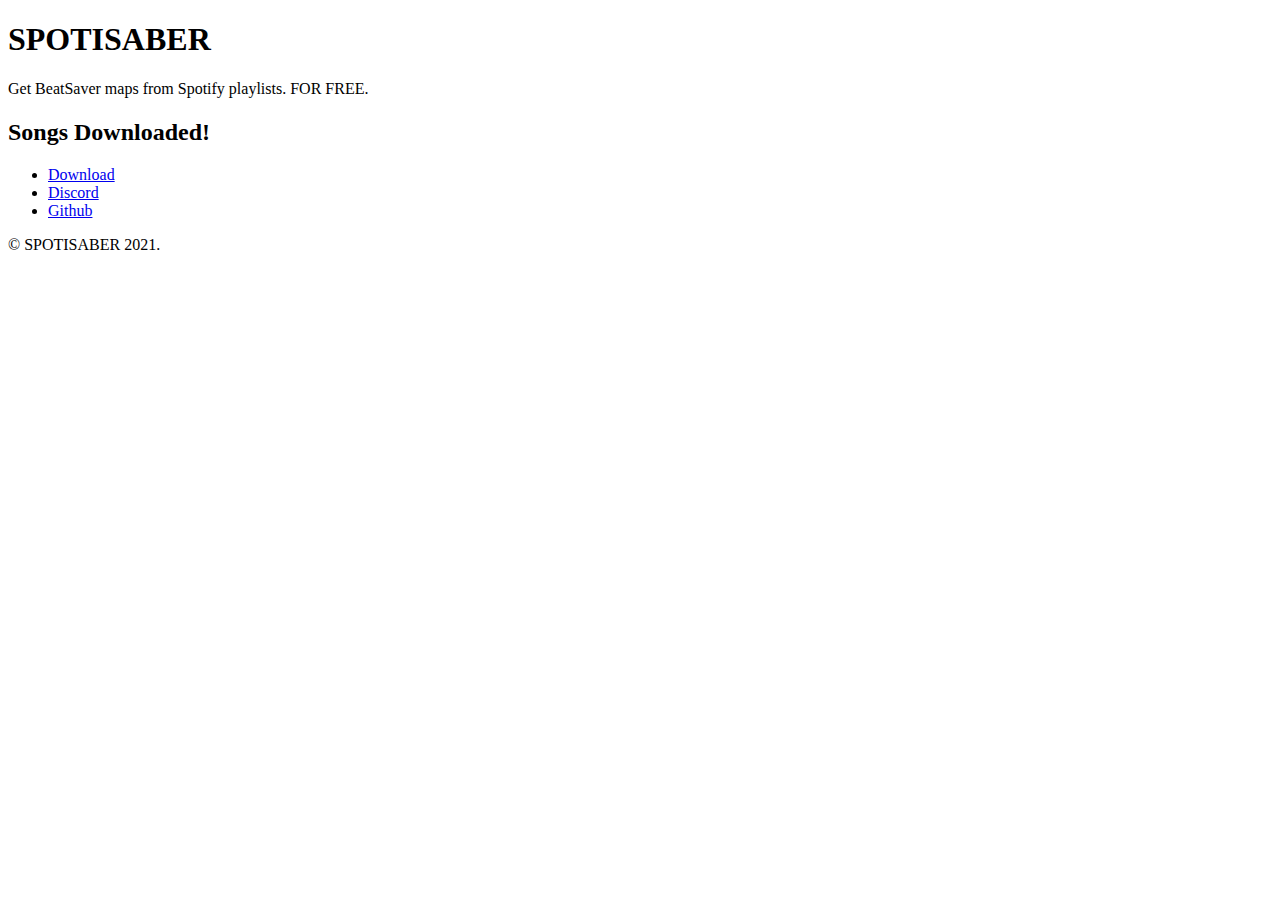
==== index.html @ da723a64 "Add files via upload" ====
<!DOCTYPE HTML>

<html>
	<head>
		<title>SpotiSaber</title>
		<meta charset="utf-8" />
		<meta name="viewport" content="width=device-width, initial-scale=1, user-scalable=no" />
		<link rel="stylesheet" href="assets/css/main.css" />
		<noscript><link rel="stylesheet" href="assets/css/noscript.css" /></noscript>
	</head>
	<body class="is-preload">

		<!-- Wrapper -->
			<div id="wrapper">

				<!-- Header -->
					<header id="header">
						<div class="logo">
							<span class="icon fa-lightbulb"></span>
						</div>
						<div class="content">
							<div class="inner">
								<h1>SPOTISABER</h1>
								<p>Get BeatSaver maps from Spotify playlists. FOR FREE.</p>

								<h1 id="songsDownloaded"></h1>
								<h2>Songs Downloaded!</h2>
							</div>
						</div>
						<nav>
							<ul>
								<li><a href="https://github.com/jerrymarshall2004/spotisaber/releases">Download</a></li>
								<li><a href="https://discord.gg/e8QdTztRY3">Discord</a></li>
								<li><a href="https://github.com/jerrymarshall2004/spotisaber/releases">Github</a></li>
								<!--<li><a href="#elements">Elements</a></li>-->
							</ul>
						</nav>
					</header>

		
				<!-- Footer -->
					<footer id="footer">
						<p class="copyright">&copy; SPOTISABER 2021.</p>
					</footer>

			</div>

			<script>
			    var mapsFound;
    url = 'http://api.spotisaber.games/mapsFound'

    var intervalId = window.setInterval(function(){
        updateFoundSongs();
    }, 2000);

    function updateFoundSongs(){

    let request = new XMLHttpRequest();
    request.open('GET', url);
    request.responseType = 'text';
    request.onload = function() {
        document.getElementById("songsDownloaded").innerHTML = request.response;
    };
    request.send();
}
updateFoundSongs();

	
			</script>

		<!-- BG -->
			<div id="bg"></div>

		<!-- Scripts -->
			<script src="assets/js/jquery.min.js"></script>
			<script src="assets/js/browser.min.js"></script>
			<script src="assets/js/breakpoints.min.js"></script>
			<script src="assets/js/util.js"></script>
			<script src="assets/js/main.js"></script>

	</body>
</html>
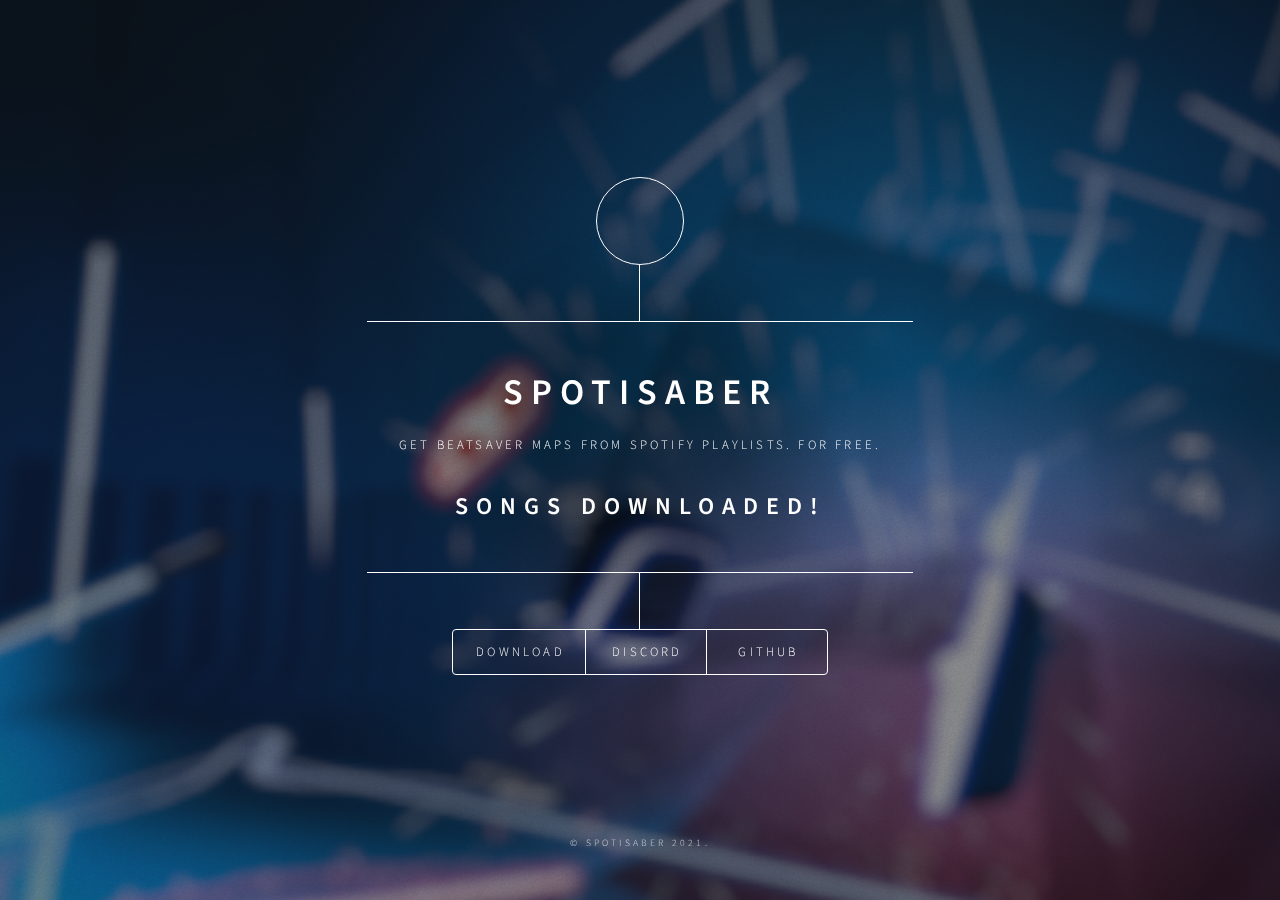
==== commit 9a1c1f41: "Update index.html" ====
--- a/index.html
+++ b/index.html
@@ -47,7 +47,7 @@
 
 			<script>
 			    var mapsFound;
-    url = 'http://api.spotisaber.games/mapsFound'
+    url = 'https://api.spotisaber.games/mapsFound'
 
     var intervalId = window.setInterval(function(){
         updateFoundSongs();
--- a/assets/css/main.css
+++ b/assets/css/main.css
@@ -0,0 +1,1657 @@
+@import url(fontawesome-all.min.css);
+@import url("https://fonts.googleapis.com/css?family=Source+Sans+Pro:300italic,600italic,300,600");
+
+
+
+html, body, div, span, applet, object,
+iframe, h1, h2, h3, h4, h5, h6, p, blockquote,
+pre, a, abbr, acronym, address, big, cite,
+code, del, dfn, em, img, ins, kbd, q, s, samp,
+small, strike, strong, sub, sup, tt, var, b,
+u, i, center, dl, dt, dd, ol, ul, li, fieldset,
+form, label, legend, table, caption, tbody,
+tfoot, thead, tr, th, td, article, aside,
+canvas, details, embed, figure, figcaption,
+footer, header, hgroup, menu, nav, output, ruby,
+section, summary, time, mark, audio, video {
+	margin: 0;
+	padding: 0;
+	border: 0;
+	font-size: 100%;
+	font: inherit;
+	vertical-align: baseline;}
+
+article, aside, details, figcaption, figure,
+footer, header, hgroup, menu, nav, section {
+	display: block;}
+
+body {
+	line-height: 1;
+}
+
+ol, ul {
+	list-style: none;
+}
+
+blockquote, q {
+	quotes: none;
+}
+
+	blockquote:before, blockquote:after, q:before, q:after {
+		content: '';
+		content: none;
+	}
+
+table {
+	border-collapse: collapse;
+	border-spacing: 0;
+}
+
+body {
+	-webkit-text-size-adjust: none;
+}
+
+mark {
+	background-color: transparent;
+	color: inherit;
+}
+
+input::-moz-focus-inner {
+	border: 0;
+	padding: 0;
+}
+
+input, select, textarea {
+	-moz-appearance: none;
+	-webkit-appearance: none;
+	-ms-appearance: none;
+	appearance: none;
+}
+
+/* Basic */
+
+	@-ms-viewport {
+		width: device-width;
+	}
+
+	@media screen and (max-width: 480px) {
+
+		html, body {
+			min-width: 320px;
+		}
+
+	}
+
+	html {
+		box-sizing: border-box;
+	}
+
+	*, *:before, *:after {
+		box-sizing: inherit;
+	}
+
+	body {
+		background: #1b1f22;
+	}
+
+		body.is-preload *, body.is-preload *:before, body.is-preload *:after {
+			-moz-animation: none !important;
+			-webkit-animation: none !important;
+			-ms-animation: none !important;
+			animation: none !important;
+			-moz-transition: none !important;
+			-webkit-transition: none !important;
+			-ms-transition: none !important;
+			transition: none !important;
+		}
+
+/* Type */
+
+	html {
+		font-size: 16pt;
+	}
+
+		@media screen and (max-width: 1680px) {
+
+			html {
+				font-size: 12pt;
+			}
+
+		}
+
+		@media screen and (max-width: 736px) {
+
+			html {
+				font-size: 11pt;
+			}
+
+		}
+
+		@media screen and (max-width: 360px) {
+
+			html {
+				font-size: 10pt;
+			}
+
+		}
+
+	body, input, select, textarea {
+		color: #ffffff;
+		font-family: "Source Sans Pro", sans-serif;
+		font-weight: 300;
+		font-size: 1rem;
+		line-height: 1.65;
+	}
+
+	a {
+		-moz-transition: color 0.2s ease-in-out, background-color 0.2s ease-in-out, border-bottom-color 0.2s ease-in-out;
+		-webkit-transition: color 0.2s ease-in-out, background-color 0.2s ease-in-out, border-bottom-color 0.2s ease-in-out;
+		-ms-transition: color 0.2s ease-in-out, background-color 0.2s ease-in-out, border-bottom-color 0.2s ease-in-out;
+		transition: color 0.2s ease-in-out, background-color 0.2s ease-in-out, border-bottom-color 0.2s ease-in-out;
+		border-bottom: dotted 1px rgba(255, 255, 255, 0.5);
+		text-decoration: none;
+		color: inherit;
+	}
+
+		a:hover {
+			border-bottom-color: transparent;
+		}
+
+	strong, b {
+		color: #ffffff;
+		font-weight: 600;
+	}
+
+	em, i {
+		font-style: italic;
+	}
+
+	p {
+		margin: 0 0 2rem 0;
+	}
+
+	h1, h2, h3, h4, h5, h6 {
+		color: #ffffff;
+		font-weight: 600;
+		line-height: 1.5;
+		margin: 0 0 1rem 0;
+		text-transform: uppercase;
+		letter-spacing: 0.2rem;
+	}
+
+		h1 a, h2 a, h3 a, h4 a, h5 a, h6 a {
+			color: inherit;
+			text-decoration: none;
+		}
+
+		h1.major, h2.major, h3.major, h4.major, h5.major, h6.major {
+			border-bottom: solid 1px #ffffff;
+			width: -moz-max-content;
+			width: -webkit-max-content;
+			width: -ms-max-content;
+			width: max-content;
+			padding-bottom: 0.5rem;
+			margin: 0 0 2rem 0;
+		}
+
+	h1 {
+		font-size: 2.25rem;
+		line-height: 1.3;
+		letter-spacing: 0.5rem;
+	}
+
+	h2 {
+		font-size: 1.5rem;
+		line-height: 1.4;
+		letter-spacing: 0.5rem;
+	}
+
+	h3 {
+		font-size: 1rem;
+	}
+
+	h4 {
+		font-size: 0.8rem;
+	}
+
+	h5 {
+		font-size: 0.7rem;
+	}
+
+	h6 {
+		font-size: 0.6rem;
+	}
+
+	@media screen and (max-width: 736px) {
+
+		h1 {
+			font-size: 1.75rem;
+			line-height: 1.4;
+		}
+
+		h2 {
+			font-size: 1.25em;
+			line-height: 1.5;
+		}
+
+	}
+
+	sub {
+		font-size: 0.8rem;
+		position: relative;
+		top: 0.5rem;
+	}
+
+	sup {
+		font-size: 0.8rem;
+		position: relative;
+		top: -0.5rem;
+	}
+
+	blockquote {
+		border-left: solid 4px #ffffff;
+		font-style: italic;
+		margin: 0 0 2rem 0;
+		padding: 0.5rem 0 0.5rem 2rem;
+	}
+
+	code {
+		background: rgba(255, 255, 255, 0.075);
+		border-radius: 4px;
+		font-family: "Courier New", monospace;
+		font-size: 0.9rem;
+		margin: 0 0.25rem;
+		padding: 0.25rem 0.65rem;
+	}
+
+	pre {
+		-webkit-overflow-scrolling: touch;
+		font-family: "Courier New", monospace;
+		font-size: 0.9rem;
+		margin: 0 0 2rem 0;
+	}
+
+		pre code {
+			display: block;
+			line-height: 1.75;
+			padding: 1rem 1.5rem;
+			overflow-x: auto;
+		}
+
+	hr {
+		border: 0;
+		border-bottom: solid 1px #ffffff;
+		margin: 2.75rem 0;
+	}
+
+	.align-left {
+		text-align: left;
+	}
+
+	.align-center {
+		text-align: center;
+	}
+
+	.align-right {
+		text-align: right;
+	}
+
+/* Form */
+
+	form {
+		margin: 0 0 2rem 0;
+	}
+
+		form > :last-child {
+			margin-bottom: 0;
+		}
+
+		form > .fields {
+			display: -moz-flex;
+			display: -webkit-flex;
+			display: -ms-flex;
+			display: flex;
+			-moz-flex-wrap: wrap;
+			-webkit-flex-wrap: wrap;
+			-ms-flex-wrap: wrap;
+			flex-wrap: wrap;
+			width: calc(100% + 3rem);
+			margin: -1.5rem 0 2rem -1.5rem;
+		}
+
+			form > .fields > .field {
+				-moz-flex-grow: 0;
+				-webkit-flex-grow: 0;
+				-ms-flex-grow: 0;
+				flex-grow: 0;
+				-moz-flex-shrink: 0;
+				-webkit-flex-shrink: 0;
+				-ms-flex-shrink: 0;
+				flex-shrink: 0;
+				padding: 1.5rem 0 0 1.5rem;
+				width: calc(100% - 1.5rem);
+			}
+
+				form > .fields > .field.half {
+					width: calc(50% - 0.75rem);
+				}
+
+				form > .fields > .field.third {
+					width: calc(100%/3 - 0.5rem);
+				}
+
+				form > .fields > .field.quarter {
+					width: calc(25% - 0.375rem);
+				}
+
+		@media screen and (max-width: 480px) {
+
+			form > .fields {
+				width: calc(100% + 3rem);
+				margin: -1.5rem 0 2rem -1.5rem;
+			}
+
+				form > .fields > .field {
+					padding: 1.5rem 0 0 1.5rem;
+					width: calc(100% - 1.5rem);
+				}
+
+					form > .fields > .field.half {
+						width: calc(100% - 1.5rem);
+					}
+
+					form > .fields > .field.third {
+						width: calc(100% - 1.5rem);
+					}
+
+					form > .fields > .field.quarter {
+						width: calc(100% - 1.5rem);
+					}
+
+		}
+
+	label {
+		color: #ffffff;
+		display: block;
+		font-size: 0.8rem;
+		font-weight: 300;
+		letter-spacing: 0.2rem;
+		line-height: 1.5;
+		margin: 0 0 1rem 0;
+		text-transform: uppercase;
+	}
+
+	input[type="text"],
+	input[type="password"],
+	input[type="email"],
+	input[type="tel"],
+	select,
+	textarea {
+		-moz-appearance: none;
+		-webkit-appearance: none;
+		-ms-appearance: none;
+		appearance: none;
+		-moz-transition: border-color 0.2s ease-in-out, box-shadow 0.2s ease-in-out, background-color 0.2s ease-in-out;
+		-webkit-transition: border-color 0.2s ease-in-out, box-shadow 0.2s ease-in-out, background-color 0.2s ease-in-out;
+		-ms-transition: border-color 0.2s ease-in-out, box-shadow 0.2s ease-in-out, background-color 0.2s ease-in-out;
+		transition: border-color 0.2s ease-in-out, box-shadow 0.2s ease-in-out, background-color 0.2s ease-in-out;
+		background-color: transparent;
+		border-radius: 4px;
+		border: solid 1px #ffffff;
+		color: inherit;
+		display: block;
+		outline: 0;
+		padding: 0 1rem;
+		text-decoration: none;
+		width: 100%;
+	}
+
+		input[type="text"]:invalid,
+		input[type="password"]:invalid,
+		input[type="email"]:invalid,
+		input[type="tel"]:invalid,
+		select:invalid,
+		textarea:invalid {
+			box-shadow: none;
+		}
+
+		input[type="text"]:focus,
+		input[type="password"]:focus,
+		input[type="email"]:focus,
+		input[type="tel"]:focus,
+		select:focus,
+		textarea:focus {
+			background: rgba(255, 255, 255, 0.075);
+			border-color: #ffffff;
+			box-shadow: 0 0 0 1px #ffffff;
+		}
+
+	select {
+		background-image: url("data:image/svg+xml;charset=utf8,%3Csvg xmlns='http://www.w3.org/2000/svg' width='40' height='40' preserveAspectRatio='none' viewBox='0 0 40 40'%3E%3Cpath d='M9.4,12.3l10.4,10.4l10.4-10.4c0.2-0.2,0.5-0.4,0.9-0.4c0.3,0,0.6,0.1,0.9,0.4l3.3,3.3c0.2,0.2,0.4,0.5,0.4,0.9 c0,0.4-0.1,0.6-0.4,0.9L20.7,31.9c-0.2,0.2-0.5,0.4-0.9,0.4c-0.3,0-0.6-0.1-0.9-0.4L4.3,17.3c-0.2-0.2-0.4-0.5-0.4-0.9 c0-0.4,0.1-0.6,0.4-0.9l3.3-3.3c0.2-0.2,0.5-0.4,0.9-0.4S9.1,12.1,9.4,12.3z' fill='%23ffffff' /%3E%3C/svg%3E");
+		background-size: 1.25rem;
+		background-repeat: no-repeat;
+		background-position: calc(100% - 1rem) center;
+		height: 2.75rem;
+		padding-right: 2.75rem;
+		text-overflow: ellipsis;
+	}
+
+		select option {
+			color: #ffffff;
+			background: #1b1f22;
+		}
+
+		select:focus::-ms-value {
+			background-color: transparent;
+		}
+
+		select::-ms-expand {
+			display: none;
+		}
+
+	input[type="text"],
+	input[type="password"],
+	input[type="email"],
+	select {
+		height: 2.75rem;
+	}
+
+	textarea {
+		padding: 0.75rem 1rem;
+	}
+
+	input[type="checkbox"],
+	input[type="radio"] {
+		-moz-appearance: none;
+		-webkit-appearance: none;
+		-ms-appearance: none;
+		appearance: none;
+		display: block;
+		float: left;
+		margin-right: -2rem;
+		opacity: 0;
+		width: 1rem;
+		z-index: -1;
+	}
+
+		input[type="checkbox"] + label,
+		input[type="radio"] + label {
+			text-decoration: none;
+			-moz-user-select: none;
+			-webkit-user-select: none;
+			-ms-user-select: none;
+			user-select: none;
+			color: #ffffff;
+			cursor: pointer;
+			display: inline-block;
+			font-size: 0.8rem;
+			font-weight: 300;
+			margin: 0 0 0.5rem 0;
+			padding-left: 2.65rem;
+			padding-right: 0.75rem;
+			position: relative;
+		}
+
+			input[type="checkbox"] + label:before,
+			input[type="radio"] + label:before {
+				-moz-osx-font-smoothing: grayscale;
+				-webkit-font-smoothing: antialiased;
+				display: inline-block;
+				font-style: normal;
+				font-variant: normal;
+				text-rendering: auto;
+				line-height: 1;
+				text-transform: none !important;
+				font-family: 'Font Awesome 5 Free';
+				font-weight: 900;
+			}
+
+			input[type="checkbox"] + label:before,
+			input[type="radio"] + label:before {
+				-moz-transition: border-color 0.2s ease-in-out, box-shadow 0.2s ease-in-out, background-color 0.2s ease-in-out;
+				-webkit-transition: border-color 0.2s ease-in-out, box-shadow 0.2s ease-in-out, background-color 0.2s ease-in-out;
+				-ms-transition: border-color 0.2s ease-in-out, box-shadow 0.2s ease-in-out, background-color 0.2s ease-in-out;
+				transition: border-color 0.2s ease-in-out, box-shadow 0.2s ease-in-out, background-color 0.2s ease-in-out;
+				border-radius: 4px;
+				border: solid 1px #ffffff;
+				content: '';
+				display: inline-block;
+				height: 1.65rem;
+				left: 0;
+				line-height: 1.65rem;
+				position: absolute;
+				text-align: center;
+				top: -0.15rem;
+				width: 1.65rem;
+			}
+
+		input[type="checkbox"]:checked + label:before,
+		input[type="radio"]:checked + label:before {
+			background: #ffffff !important;
+			border-color: #ffffff !important;
+			color: #1b1f22;
+			content: '\f00c';
+		}
+
+		input[type="checkbox"]:focus + label:before,
+		input[type="radio"]:focus + label:before {
+			background: rgba(255, 255, 255, 0.075);
+			border-color: #ffffff;
+			box-shadow: 0 0 0 1px #ffffff;
+		}
+
+	input[type="checkbox"] + label:before {
+		border-radius: 4px;
+	}
+
+	input[type="radio"] + label:before {
+		border-radius: 100%;
+	}
+
+	::-webkit-input-placeholder {
+		color: rgba(255, 255, 255, 0.5) !important;
+		opacity: 1.0;
+	}
+
+	:-moz-placeholder {
+		color: rgba(255, 255, 255, 0.5) !important;
+		opacity: 1.0;
+	}
+
+	::-moz-placeholder {
+		color: rgba(255, 255, 255, 0.5) !important;
+		opacity: 1.0;
+	}
+
+	:-ms-input-placeholder {
+		color: rgba(255, 255, 255, 0.5) !important;
+		opacity: 1.0;
+	}
+
+	.formerize-placeholder {
+		color: rgba(255, 255, 255, 0.5) !important;
+		opacity: 1.0;
+	}
+
+/* Box */
+
+	.box {
+		border-radius: 4px;
+		border: solid 1px #ffffff;
+		margin-bottom: 2rem;
+		padding: 1.5em;
+	}
+
+		.box > :last-child,
+		.box > :last-child > :last-child,
+		.box > :last-child > :last-child > :last-child {
+			margin-bottom: 0;
+		}
+
+		.box.alt {
+			border: 0;
+			border-radius: 0;
+			padding: 0;
+		}
+
+/* Icon */
+
+	.icon {
+		text-decoration: none;
+		border-bottom: none;
+		position: relative;
+	}
+
+		.icon:before {
+			-moz-osx-font-smoothing: grayscale;
+			-webkit-font-smoothing: antialiased;
+			display: inline-block;
+			font-style: normal;
+			font-variant: normal;
+			text-rendering: auto;
+			line-height: 1;
+			text-transform: none !important;
+			font-family: 'Font Awesome 5 Free';
+			font-weight: 400;
+		}
+
+		.icon > .label {
+			display: none;
+		}
+
+		.icon:before {
+			line-height: inherit;
+		}
+
+		.icon.solid:before {
+			font-weight: 900;
+		}
+
+		.icon.brands:before {
+			font-family: 'Font Awesome 5 Brands';
+		}
+
+/* Image */
+
+	.image {
+		border-radius: 4px;
+		border: 0;
+		display: inline-block;
+		position: relative;
+	}
+
+		.image:before {
+			pointer-events: none;
+			background-image: url("../../images/overlay.png");
+			background-color: rgba(19, 21, 25, 0.5);
+			border-radius: 4px;
+			content: '';
+			display: block;
+			height: 100%;
+			left: 0;
+			opacity: 0.5;
+			position: absolute;
+			top: 0;
+			width: 100%;
+		}
+
+		.image img {
+			border-radius: 4px;
+			display: block;
+		}
+
+		.image.left, .image.right {
+			max-width: 40%;
+		}
+
+			.image.left img, .image.right img {
+				width: 100%;
+			}
+
+		.image.left {
+			float: left;
+			padding: 0 1.5em 1em 0;
+			top: 0.25em;
+		}
+
+		.image.right {
+			float: right;
+			padding: 0 0 1em 1.5em;
+			top: 0.25em;
+		}
+
+		.image.fit {
+			display: block;
+			margin: 0 0 2rem 0;
+			width: 100%;
+		}
+
+			.image.fit img {
+				width: 100%;
+			}
+
+		.image.main {
+			display: block;
+			margin: 2.5rem 0;
+			width: 100%;
+		}
+
+			.image.main img {
+				width: 100%;
+			}
+
+		@media screen and (max-width: 736px) {
+
+			.image.main {
+				margin: 2rem 0;
+			}
+
+		}
+
+		@media screen and (max-width: 480px) {
+
+			.image.main {
+				margin: 1.5rem 0;
+			}
+
+		}
+
+/* List */
+
+	ol {
+		list-style: decimal;
+		margin: 0 0 2rem 0;
+		padding-left: 1.25em;
+	}
+
+		ol li {
+			padding-left: 0.25em;
+		}
+
+	ul {
+		list-style: disc;
+		margin: 0 0 2rem 0;
+		padding-left: 1em;
+	}
+
+		ul li {
+			padding-left: 0.5em;
+		}
+
+		ul.alt {
+			list-style: none;
+			padding-left: 0;
+		}
+
+			ul.alt li {
+				border-top: solid 1px #ffffff;
+				padding: 0.5em 0;
+			}
+
+				ul.alt li:first-child {
+					border-top: 0;
+					padding-top: 0;
+				}
+
+	dl {
+		margin: 0 0 2rem 0;
+	}
+
+		dl dt {
+			display: block;
+			font-weight: 600;
+			margin: 0 0 1rem 0;
+		}
+
+		dl dd {
+			margin-left: 2rem;
+		}
+
+/* Actions */
+
+	ul.actions {
+		display: -moz-flex;
+		display: -webkit-flex;
+		display: -ms-flex;
+		display: flex;
+		cursor: default;
+		list-style: none;
+		margin-left: -1rem;
+		padding-left: 0;
+	}
+
+		ul.actions li {
+			padding: 0 0 0 1rem;
+			vertical-align: middle;
+		}
+
+		ul.actions.special {
+			-moz-justify-content: center;
+			-webkit-justify-content: center;
+			-ms-justify-content: center;
+			justify-content: center;
+			width: 100%;
+			margin-left: 0;
+		}
+
+			ul.actions.special li:first-child {
+				padding-left: 0;
+			}
+
+		ul.actions.stacked {
+			-moz-flex-direction: column;
+			-webkit-flex-direction: column;
+			-ms-flex-direction: column;
+			flex-direction: column;
+			margin-left: 0;
+		}
+
+			ul.actions.stacked li {
+				padding: 1.3rem 0 0 0;
+			}
+
+				ul.actions.stacked li:first-child {
+					padding-top: 0;
+				}
+
+		ul.actions.fit {
+			width: calc(100% + 1rem);
+		}
+
+			ul.actions.fit li {
+				-moz-flex-grow: 1;
+				-webkit-flex-grow: 1;
+				-ms-flex-grow: 1;
+				flex-grow: 1;
+				-moz-flex-shrink: 1;
+				-webkit-flex-shrink: 1;
+				-ms-flex-shrink: 1;
+				flex-shrink: 1;
+				width: 100%;
+			}
+
+				ul.actions.fit li > * {
+					width: 100%;
+				}
+
+			ul.actions.fit.stacked {
+				width: 100%;
+			}
+
+		@media screen and (max-width: 480px) {
+
+			ul.actions:not(.fixed) {
+				-moz-flex-direction: column;
+				-webkit-flex-direction: column;
+				-ms-flex-direction: column;
+				flex-direction: column;
+				margin-left: 0;
+				width: 100% !important;
+			}
+
+				ul.actions:not(.fixed) li {
+					-moz-flex-grow: 1;
+					-webkit-flex-grow: 1;
+					-ms-flex-grow: 1;
+					flex-grow: 1;
+					-moz-flex-shrink: 1;
+					-webkit-flex-shrink: 1;
+					-ms-flex-shrink: 1;
+					flex-shrink: 1;
+					padding: 1rem 0 0 0;
+					text-align: center;
+					width: 100%;
+				}
+
+					ul.actions:not(.fixed) li > * {
+						width: 100%;
+					}
+
+					ul.actions:not(.fixed) li:first-child {
+						padding-top: 0;
+					}
+
+					ul.actions:not(.fixed) li input[type="submit"],
+					ul.actions:not(.fixed) li input[type="reset"],
+					ul.actions:not(.fixed) li input[type="button"],
+					ul.actions:not(.fixed) li button,
+					ul.actions:not(.fixed) li .button {
+						width: 100%;
+					}
+
+						ul.actions:not(.fixed) li input[type="submit"].icon:before,
+						ul.actions:not(.fixed) li input[type="reset"].icon:before,
+						ul.actions:not(.fixed) li input[type="button"].icon:before,
+						ul.actions:not(.fixed) li button.icon:before,
+						ul.actions:not(.fixed) li .button.icon:before {
+							margin-left: -0.5em;
+						}
+
+		}
+
+/* Icons */
+
+	ul.icons {
+		cursor: default;
+		list-style: none;
+		padding-left: 0;
+	}
+
+		ul.icons li {
+			display: inline-block;
+			padding: 0 0.75em 0 0;
+		}
+
+			ul.icons li:last-child {
+				padding-right: 0;
+			}
+
+			ul.icons li a {
+				border-radius: 100%;
+				box-shadow: inset 0 0 0 1px #ffffff;
+				display: inline-block;
+				height: 2.25rem;
+				line-height: 2.25rem;
+				text-align: center;
+				width: 2.25rem;
+			}
+
+				ul.icons li a:hover {
+					background-color: rgba(255, 255, 255, 0.075);
+				}
+
+				ul.icons li a:active {
+					background-color: rgba(255, 255, 255, 0.175);
+				}
+
+/* Table */
+
+	.table-wrapper {
+		-webkit-overflow-scrolling: touch;
+		overflow-x: auto;
+	}
+
+	table {
+		margin: 0 0 2rem 0;
+		width: 100%;
+	}
+
+		table tbody tr {
+			border: solid 1px #ffffff;
+			border-left: 0;
+			border-right: 0;
+		}
+
+			table tbody tr:nth-child(2n + 1) {
+				background-color: rgba(255, 255, 255, 0.075);
+			}
+
+		table td {
+			padding: 0.75em 0.75em;
+		}
+
+		table th {
+			color: #ffffff;
+			font-size: 0.9em;
+			font-weight: 600;
+			padding: 0 0.75em 0.75em 0.75em;
+			text-align: left;
+		}
+
+		table thead {
+			border-bottom: solid 2px #ffffff;
+		}
+
+		table tfoot {
+			border-top: solid 2px #ffffff;
+		}
+
+		table.alt {
+			border-collapse: separate;
+		}
+
+			table.alt tbody tr td {
+				border: solid 1px #ffffff;
+				border-left-width: 0;
+				border-top-width: 0;
+			}
+
+				table.alt tbody tr td:first-child {
+					border-left-width: 1px;
+				}
+
+			table.alt tbody tr:first-child td {
+				border-top-width: 1px;
+			}
+
+			table.alt thead {
+				border-bottom: 0;
+			}
+
+			table.alt tfoot {
+				border-top: 0;
+			}
+
+/* Button */
+
+	input[type="submit"],
+	input[type="reset"],
+	input[type="button"],
+	button,
+	.button {
+		-moz-appearance: none;
+		-webkit-appearance: none;
+		-ms-appearance: none;
+		appearance: none;
+		-moz-transition: background-color 0.2s ease-in-out, color 0.2s ease-in-out;
+		-webkit-transition: background-color 0.2s ease-in-out, color 0.2s ease-in-out;
+		-ms-transition: background-color 0.2s ease-in-out, color 0.2s ease-in-out;
+		transition: background-color 0.2s ease-in-out, color 0.2s ease-in-out;
+		background-color: transparent;
+		border-radius: 4px;
+		border: 0;
+		box-shadow: inset 0 0 0 1px #ffffff;
+		color: #ffffff !important;
+		cursor: pointer;
+		display: inline-block;
+		font-size: 0.8rem;
+		font-weight: 300;
+		height: 2.75rem;
+		letter-spacing: 0.2rem;
+		line-height: 2.75rem;
+		outline: 0;
+		padding: 0 1.25rem 0 1.35rem;
+		text-align: center;
+		text-decoration: none;
+		text-transform: uppercase;
+		white-space: nowrap;
+	}
+
+		input[type="submit"]:hover,
+		input[type="reset"]:hover,
+		input[type="button"]:hover,
+		button:hover,
+		.button:hover {
+			background-color: rgba(255, 255, 255, 0.075);
+		}
+
+		input[type="submit"]:active,
+		input[type="reset"]:active,
+		input[type="button"]:active,
+		button:active,
+		.button:active {
+			background-color: rgba(255, 255, 255, 0.175);
+		}
+
+		input[type="submit"].icon:before,
+		input[type="reset"].icon:before,
+		input[type="button"].icon:before,
+		button.icon:before,
+		.button.icon:before {
+			margin-right: 0.5em;
+		}
+
+		input[type="submit"].fit,
+		input[type="reset"].fit,
+		input[type="button"].fit,
+		button.fit,
+		.button.fit {
+			width: 100%;
+		}
+
+		input[type="submit"].small,
+		input[type="reset"].small,
+		input[type="button"].small,
+		button.small,
+		.button.small {
+			font-size: 0.6rem;
+			height: 2.0625rem;
+			line-height: 2.0625rem;
+		}
+
+		input[type="submit"].primary,
+		input[type="reset"].primary,
+		input[type="button"].primary,
+		button.primary,
+		.button.primary {
+			background-color: #ffffff;
+			color: #1b1f22 !important;
+			font-weight: 600;
+		}
+
+		input[type="submit"].disabled, input[type="submit"]:disabled,
+		input[type="reset"].disabled,
+		input[type="reset"]:disabled,
+		input[type="button"].disabled,
+		input[type="button"]:disabled,
+		button.disabled,
+		button:disabled,
+		.button.disabled,
+		.button:disabled {
+			pointer-events: none;
+			cursor: default;
+			opacity: 0.25;
+		}
+
+	input[type="submit"],
+	input[type="reset"],
+	input[type="button"],
+	button {
+		line-height: calc(2.75rem - 2px);
+	}
+
+/* BG */
+
+	#bg {
+		-moz-transform: scale(1.0);
+		-webkit-transform: scale(1.0);
+		-ms-transform: scale(1.0);
+		transform: scale(1.0);
+		-webkit-backface-visibility: hidden;
+		position: fixed;
+		top: 0;
+		left: 0;
+		width: 100%;
+		height: 100vh;
+		z-index: 1;
+	}
+
+		#bg:before, #bg:after {
+			content: '';
+			display: block;
+			position: absolute;
+			top: 0;
+			left: 0;
+			width: 100%;
+			height: 100%;
+		}
+
+		#bg:before {
+			-moz-transition: background-color 2.5s ease-in-out;
+			-webkit-transition: background-color 2.5s ease-in-out;
+			-ms-transition: background-color 2.5s ease-in-out;
+			transition: background-color 2.5s ease-in-out;
+			-moz-transition-delay: 0.75s;
+			-webkit-transition-delay: 0.75s;
+			-ms-transition-delay: 0.75s;
+			transition-delay: 0.75s;
+			background-image: linear-gradient(to top, rgba(19, 21, 25, 0.5), rgba(19, 21, 25, 0.5)), url("../../images/overlay.png");
+			background-size: auto,
+ 256px 256px;
+			background-position: center,
+ center;
+			background-repeat: no-repeat,
+ repeat;
+			z-index: 2;
+		}
+
+		#bg:after {
+			-moz-transform: scale(1.125);
+			-webkit-transform: scale(1.125);
+			-ms-transform: scale(1.125);
+			transform: scale(1.125);
+			-moz-transition: -moz-transform 0.325s ease-in-out, -moz-filter 0.325s ease-in-out;
+			-webkit-transition: -webkit-transform 0.325s ease-in-out, -webkit-filter 0.325s ease-in-out;
+			-ms-transition: -ms-transform 0.325s ease-in-out, -ms-filter 0.325s ease-in-out;
+			transition: transform 0.325s ease-in-out, filter 0.325s ease-in-out;
+			background-image: url("../../images/background.png");
+			background-position: center;
+			background-size: cover;
+			background-repeat: no-repeat;
+			z-index: 1;
+		}
+
+		body.is-article-visible #bg:after {
+			-moz-transform: scale(1.0825);
+			-webkit-transform: scale(1.0825);
+			-ms-transform: scale(1.0825);
+			transform: scale(1.0825);
+			-moz-filter: blur(0.2rem);
+			-webkit-filter: blur(0.2rem);
+			-ms-filter: blur(0.2rem);
+			filter: blur(0.2rem);
+		}
+
+		body.is-preload #bg:before {
+			background-color: #000000;
+		}
+
+/* Wrapper */
+
+	#wrapper {
+		display: -moz-flex;
+		display: -webkit-flex;
+		display: -ms-flex;
+		display: flex;
+		-moz-flex-direction: column;
+		-webkit-flex-direction: column;
+		-ms-flex-direction: column;
+		flex-direction: column;
+		-moz-align-items: center;
+		-webkit-align-items: center;
+		-ms-align-items: center;
+		align-items: center;
+		-moz-justify-content: space-between;
+		-webkit-justify-content: space-between;
+		-ms-justify-content: space-between;
+		justify-content: space-between;
+		position: relative;
+		min-height: 100vh;
+		width: 100%;
+		padding: 4rem 2rem;
+		z-index: 3;
+	}
+
+		#wrapper:before {
+			content: '';
+			display: block;
+		}
+
+		@media screen and (max-width: 1680px) {
+
+			#wrapper {
+				padding: 3rem 2rem;
+			}
+
+		}
+
+		@media screen and (max-width: 736px) {
+
+			#wrapper {
+				padding: 2rem 1rem;
+			}
+
+		}
+
+		@media screen and (max-width: 480px) {
+
+			#wrapper {
+				padding: 1rem;
+			}
+
+		}
+
+/* Header */
+
+	#header {
+		display: -moz-flex;
+		display: -webkit-flex;
+		display: -ms-flex;
+		display: flex;
+		-moz-flex-direction: column;
+		-webkit-flex-direction: column;
+		-ms-flex-direction: column;
+		flex-direction: column;
+		-moz-align-items: center;
+		-webkit-align-items: center;
+		-ms-align-items: center;
+		align-items: center;
+		-moz-transition: -moz-transform 0.325s ease-in-out, -moz-filter 0.325s ease-in-out, opacity 0.325s ease-in-out;
+		-webkit-transition: -webkit-transform 0.325s ease-in-out, -webkit-filter 0.325s ease-in-out, opacity 0.325s ease-in-out;
+		-ms-transition: -ms-transform 0.325s ease-in-out, -ms-filter 0.325s ease-in-out, opacity 0.325s ease-in-out;
+		transition: transform 0.325s ease-in-out, filter 0.325s ease-in-out, opacity 0.325s ease-in-out;
+		background-image: -moz-radial-gradient(rgba(0, 0, 0, 0.25) 25%, rgba(0, 0, 0, 0) 55%);
+		background-image: -webkit-radial-gradient(rgba(0, 0, 0, 0.25) 25%, rgba(0, 0, 0, 0) 55%);
+		background-image: -ms-radial-gradient(rgba(0, 0, 0, 0.25) 25%, rgba(0, 0, 0, 0) 55%);
+		background-image: radial-gradient(rgba(0, 0, 0, 0.25) 25%, rgba(0, 0, 0, 0) 55%);
+		max-width: 100%;
+		text-align: center;
+	}
+
+		#header > * {
+			-moz-transition: opacity 0.325s ease-in-out;
+			-webkit-transition: opacity 0.325s ease-in-out;
+			-ms-transition: opacity 0.325s ease-in-out;
+			transition: opacity 0.325s ease-in-out;
+			position: relative;
+			margin-top: 3.5rem;
+		}
+
+			#header > *:before {
+				content: '';
+				display: block;
+				position: absolute;
+				top: calc(-3.5rem - 1px);
+				left: calc(50% - 1px);
+				width: 1px;
+				height: calc(3.5rem + 1px);
+				background: #ffffff;
+			}
+
+		#header > :first-child {
+			margin-top: 0;
+		}
+
+			#header > :first-child:before {
+				display: none;
+			}
+
+		#header .logo {
+			width: 5.5rem;
+			height: 5.5rem;
+			line-height: 5.5rem;
+			border: solid 1px #ffffff;
+			border-radius: 100%;
+		}
+
+			#header .logo .icon:before {
+				font-size: 2rem;
+			}
+
+		#header .content {
+			border-style: solid;
+			border-color: #ffffff;
+			border-top-width: 1px;
+			border-bottom-width: 1px;
+			max-width: 100%;
+		}
+
+			#header .content .inner {
+				-moz-transition: max-height 0.75s ease, padding 0.75s ease, opacity 0.325s ease-in-out;
+				-webkit-transition: max-height 0.75s ease, padding 0.75s ease, opacity 0.325s ease-in-out;
+				-ms-transition: max-height 0.75s ease, padding 0.75s ease, opacity 0.325s ease-in-out;
+				transition: max-height 0.75s ease, padding 0.75s ease, opacity 0.325s ease-in-out;
+				-moz-transition-delay: 0.25s;
+				-webkit-transition-delay: 0.25s;
+				-ms-transition-delay: 0.25s;
+				transition-delay: 0.25s;
+				padding: 3rem 2rem;
+				max-height: 40rem;
+				overflow: hidden;
+			}
+
+				#header .content .inner > :last-child {
+					margin-bottom: 0;
+				}
+
+			#header .content p {
+				text-transform: uppercase;
+				letter-spacing: 0.2rem;
+				font-size: 0.8rem;
+				line-height: 2;
+			}
+
+		#header nav ul {
+			display: -moz-flex;
+			display: -webkit-flex;
+			display: -ms-flex;
+			display: flex;
+			margin-bottom: 0;
+			list-style: none;
+			padding-left: 0;
+			border: solid 1px #ffffff;
+			border-radius: 4px;
+		}
+
+			#header nav ul li {
+				padding-left: 0;
+				border-left: solid 1px #ffffff;
+			}
+
+				#header nav ul li:first-child {
+					border-left: 0;
+				}
+
+				#header nav ul li a {
+					display: block;
+					min-width: 7.5rem;
+					height: 2.75rem;
+					line-height: 2.75rem;
+					padding: 0 1.25rem 0 1.45rem;
+					text-transform: uppercase;
+					letter-spacing: 0.2rem;
+					font-size: 0.8rem;
+					border-bottom: 0;
+				}
+
+					#header nav ul li a:hover {
+						background-color: rgba(255, 255, 255, 0.075);
+					}
+
+					#header nav ul li a:active {
+						background-color: rgba(255, 255, 255, 0.175);
+					}
+
+		#header nav.use-middle:after {
+			content: '';
+			display: block;
+			position: absolute;
+			top: 0;
+			left: calc(50% - 1px);
+			width: 1px;
+			height: 100%;
+			background: #ffffff;
+		}
+
+		#header nav.use-middle ul li.is-middle {
+			border-left: 0;
+		}
+
+		body.is-article-visible #header {
+			-moz-transform: scale(0.95);
+			-webkit-transform: scale(0.95);
+			-ms-transform: scale(0.95);
+			transform: scale(0.95);
+			-moz-filter: blur(0.1rem);
+			-webkit-filter: blur(0.1rem);
+			-ms-filter: blur(0.1rem);
+			filter: blur(0.1rem);
+			opacity: 0;
+		}
+
+		body.is-preload #header {
+			-moz-filter: blur(0.125rem);
+			-webkit-filter: blur(0.125rem);
+			-ms-filter: blur(0.125rem);
+			filter: blur(0.125rem);
+		}
+
+			body.is-preload #header > * {
+				opacity: 0;
+			}
+
+			body.is-preload #header .content .inner {
+				max-height: 0;
+				padding-top: 0;
+				padding-bottom: 0;
+				opacity: 0;
+			}
+
+		@media screen and (max-width: 980px) {
+
+			#header .content p br {
+				display: none;
+			}
+
+		}
+
+		@media screen and (max-width: 736px) {
+
+			#header > * {
+				margin-top: 2rem;
+			}
+
+				#header > *:before {
+					top: calc(-2rem - 1px);
+					height: calc(2rem + 1px);
+				}
+
+			#header .logo {
+				width: 4.75rem;
+				height: 4.75rem;
+				line-height: 4.75rem;
+			}
+
+				#header .logo .icon:before {
+					font-size: 1.75rem;
+				}
+
+			#header .content .inner {
+				padding: 2.5rem 1rem;
+			}
+
+			#header .content p {
+				line-height: 1.875;
+			}
+
+		}
+
+		@media screen and (max-width: 480px) {
+
+			#header {
+				padding: 1.5rem 0;
+			}
+
+				#header .content .inner {
+					padding: 2.5rem 0;
+				}
+
+				#header nav ul {
+					-moz-flex-direction: column;
+					-webkit-flex-direction: column;
+					-ms-flex-direction: column;
+					flex-direction: column;
+					min-width: 10rem;
+					max-width: 100%;
+				}
+
+					#header nav ul li {
+						border-left: 0;
+						border-top: solid 1px #ffffff;
+					}
+
+						#header nav ul li:first-child {
+							border-top: 0;
+						}
+
+						#header nav ul li a {
+							height: 3rem;
+							line-height: 3rem;
+							min-width: 0;
+							width: 100%;
+						}
+
+				#header nav.use-middle:after {
+					display: none;
+				}
+
+		}
+
+/* Main */
+
+	#main {
+		-moz-flex-grow: 1;
+		-webkit-flex-grow: 1;
+		-ms-flex-grow: 1;
+		flex-grow: 1;
+		-moz-flex-shrink: 1;
+		-webkit-flex-shrink: 1;
+		-ms-flex-shrink: 1;
+		flex-shrink: 1;
+		display: -moz-flex;
+		display: -webkit-flex;
+		display: -ms-flex;
+		display: flex;
+		-moz-align-items: center;
+		-webkit-align-items: center;
+		-ms-align-items: center;
+		align-items: center;
+		-moz-justify-content: center;
+		-webkit-justify-content: center;
+		-ms-justify-content: center;
+		justify-content: center;
+		-moz-flex-direction: column;
+		-webkit-flex-direction: column;
+		-ms-flex-direction: column;
+		flex-direction: column;
+		position: relative;
+		max-width: 100%;
+		z-index: 3;
+	}
+
+		#main article {
+			-moz-transform: translateY(0.25rem);
+			-webkit-transform: translateY(0.25rem);
+			-ms-transform: translateY(0.25rem);
+			transform: translateY(0.25rem);
+			-moz-transition: opacity 0.325s ease-in-out, -moz-transform 0.325s ease-in-out;
+			-webkit-transition: opacity 0.325s ease-in-out, -webkit-transform 0.325s ease-in-out;
+			-ms-transition: opacity 0.325s ease-in-out, -ms-transform 0.325s ease-in-out;
+			transition: opacity 0.325s ease-in-out, transform 0.325s ease-in-out;
+			padding: 4.5rem 2.5rem 1.5rem 2.5rem ;
+			position: relative;
+			width: 40rem;
+			max-width: 100%;
+			background-color: rgba(27, 31, 34, 0.85);
+			border-radius: 4px;
+			opacity: 0;
+		}
+
+			#main article.active {
+				-moz-transform: translateY(0);
+				-webkit-transform: translateY(0);
+				-ms-transform: translateY(0);
+				transform: translateY(0);
+				opacity: 1;
+			}
+
+			#main article .close {
+				display: block;
+				position: absolute;
+				top: 0;
+				right: 0;
+				width: 4rem;
+				height: 4rem;
+				cursor: pointer;
+				text-indent: 4rem;
+				overflow: hidden;
+				white-space: nowrap;
+			}
+
+				#main article .close:before {
+					-moz-transition: background-color 0.2s ease-in-out;
+					-webkit-transition: background-color 0.2s ease-in-out;
+					-ms-transition: background-color 0.2s ease-in-out;
+					transition: background-color 0.2s ease-in-out;
+					content: '';
+					display: block;
+					position: absolute;
+					top: 0.75rem;
+					left: 0.75rem;
+					width: 2.5rem;
+					height: 2.5rem;
+					border-radius: 100%;
+					background-position: center;
+					background-image: url("data:image/svg+xml;charset=utf8,%3Csvg xmlns='http://www.w3.org/2000/svg' xmlns:xlink='http://www.w3.org/1999/xlink' width='20px' height='20px' viewBox='0 0 20 20' zoomAndPan='disable'%3E%3Cstyle%3Eline %7B stroke: %23ffffff%3B stroke-width: 1%3B %7D%3C/style%3E%3Cline x1='2' y1='2' x2='18' y2='18' /%3E%3Cline x1='18' y1='2' x2='2' y2='18' /%3E%3C/svg%3E");
+					background-size: 20px 20px;
+					background-repeat: no-repeat;
+				}
+
+				#main article .close:hover:before {
+					background-color: rgba(255, 255, 255, 0.075);
+				}
+
+				#main article .close:active:before {
+					background-color: rgba(255, 255, 255, 0.175);
+				}
+
+		@media screen and (max-width: 736px) {
+
+			#main article {
+				padding: 3.5rem 2rem 0.5rem 2rem ;
+			}
+
+				#main article .close:before {
+					top: 0.875rem;
+					left: 0.875rem;
+					width: 2.25rem;
+					height: 2.25rem;
+					background-size: 14px 14px;
+				}
+
+		}
+
+		@media screen and (max-width: 480px) {
+
+			#main article {
+				padding: 3rem 1.5rem 0.5rem 1.5rem ;
+			}
+
+		}
+
+/* Footer */
+
+	#footer {
+		-moz-transition: -moz-transform 0.325s ease-in-out, -moz-filter 0.325s ease-in-out, opacity 0.325s ease-in-out;
+		-webkit-transition: -webkit-transform 0.325s ease-in-out, -webkit-filter 0.325s ease-in-out, opacity 0.325s ease-in-out;
+		-ms-transition: -ms-transform 0.325s ease-in-out, -ms-filter 0.325s ease-in-out, opacity 0.325s ease-in-out;
+		transition: transform 0.325s ease-in-out, filter 0.325s ease-in-out, opacity 0.325s ease-in-out;
+		width: 100%;
+		max-width: 100%;
+		margin-top: 2rem;
+		text-align: center;
+	}
+
+		#footer .copyright {
+			letter-spacing: 0.2rem;
+			font-size: 0.6rem;
+			opacity: 0.75;
+			margin-bottom: 0;
+			text-transform: uppercase;
+		}
+
+		body.is-article-visible #footer {
+			-moz-transform: scale(0.95);
+			-webkit-transform: scale(0.95);
+			-ms-transform: scale(0.95);
+			transform: scale(0.95);
+			-moz-filter: blur(0.1rem);
+			-webkit-filter: blur(0.1rem);
+			-ms-filter: blur(0.1rem);
+			filter: blur(0.1rem);
+			opacity: 0;
+		}
+
+		body.is-preload #footer {
+			opacity: 0;
+		}--- a/assets/css/noscript.css
+++ b/assets/css/noscript.css
@@ -0,0 +1,33 @@
+
+
+/* BG */
+
+	body.is-preload #bg:before {
+		background-color: transparent;
+	}
+
+/* Header */
+
+	body.is-preload #header {
+		-moz-filter: none;
+		-webkit-filter: none;
+		-ms-filter: none;
+		filter: none;
+	}
+
+		body.is-preload #header > * {
+			opacity: 1;
+		}
+
+		body.is-preload #header .content .inner {
+			max-height: none;
+			padding: 3rem 2rem;
+			opacity: 1;
+		}
+
+/* Main */
+
+	#main article {
+		opacity: 1;
+		margin: 4rem 0 0 0;
+	}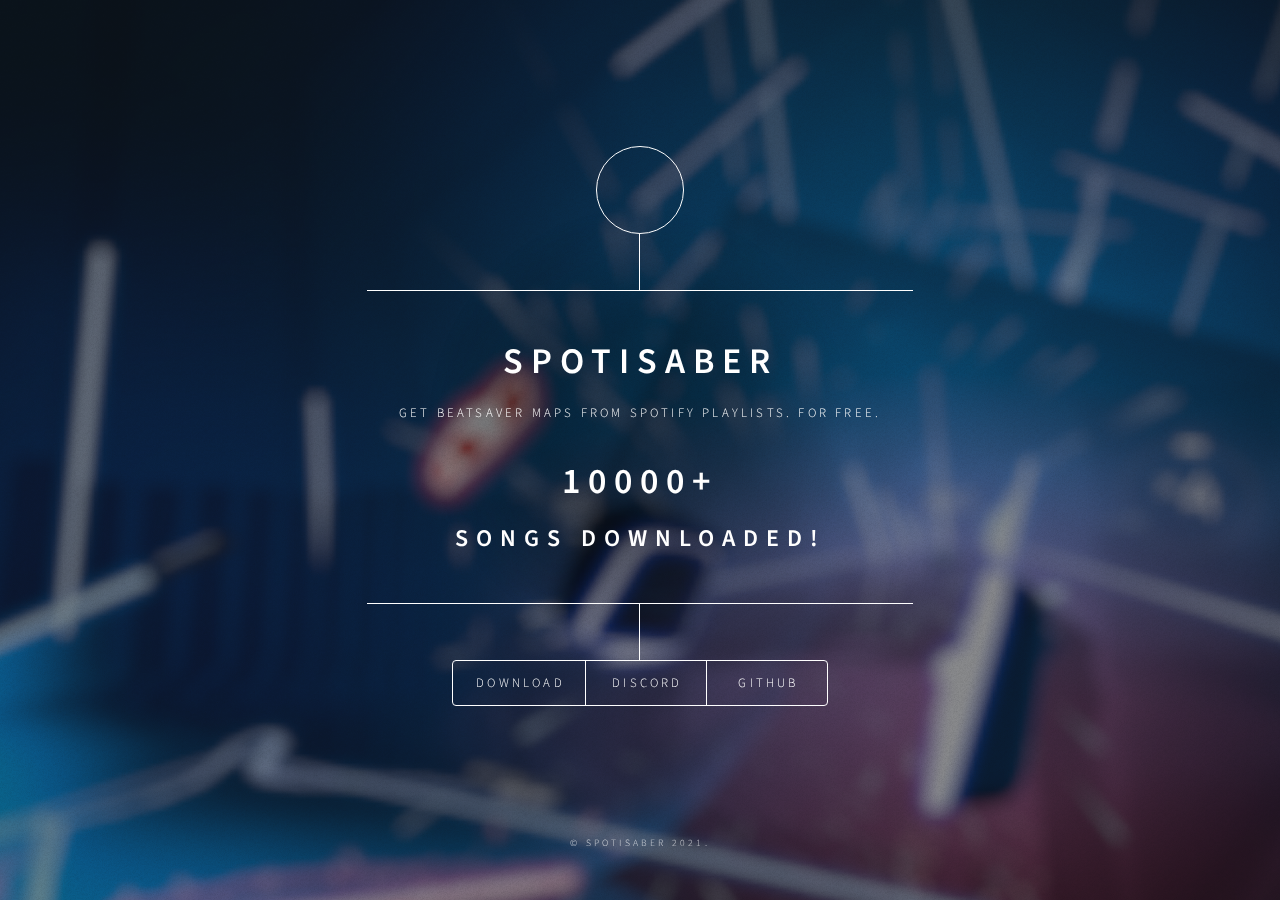
==== commit e394bad8: "Update index.html" ====
--- a/index.html
+++ b/index.html
@@ -23,7 +23,7 @@
 								<h1>SPOTISABER</h1>
 								<p>Get BeatSaver maps from Spotify playlists. FOR FREE.</p>
 
-								<h1 id="songsDownloaded"></h1>
+								<h1 id="songsDownloaded">10000+</h1>
 								<h2>Songs Downloaded!</h2>
 							</div>
 						</div>
@@ -47,7 +47,7 @@
 
 			<script>
 			    var mapsFound;
-    url = 'https://api.spotisaber.games/mapsFound'
+    url = 'http://api.spotisaber.games/mapsFound'
 
     var intervalId = window.setInterval(function(){
         updateFoundSongs();
